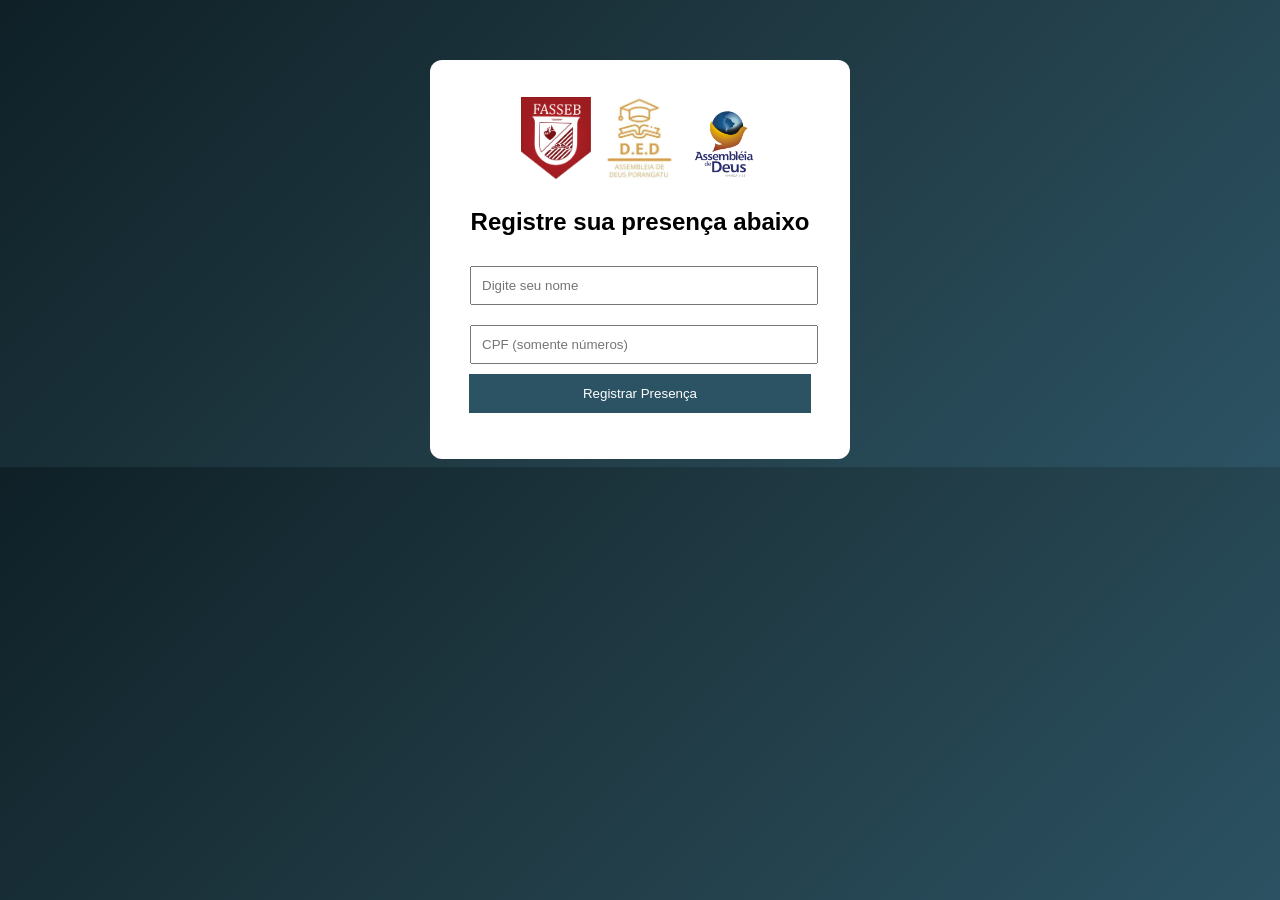
==== index.html @ fe6b2985 "Update index.html" ====
<!DOCTYPE html>
<html lang="pt-br">
<head>
<meta charset="UTF-8">
<title>Registro de Presença</title>
<link rel="stylesheet" href="css/style.css">
</head>

<body>

<div class="container">

<div class="logos">
<!-- LOGOTIPOS -->
<!-- LOGOTIPO FASSEB -->
<img src="1.png" width="80">
<!-- LOGOTIPO DEPTO DE ENSINO -->
<img src="2.jpeg" width="80">
<!-- LOGOTIPO AD PORANGATU -->
<img src="3.png" width="80">
</div>

<h2>Registre sua presença abaixo</h2>

<input type="text" id="nome" list="nomes" placeholder="Digite seu nome">
<datalist id="nomes"></datalist>

<input 
  type="text" 
  id="cpf" 
  placeholder="CPF (somente números)"
  maxlength="11"
  inputmode="numeric"
  pattern="[0-9]{11}"
  oninput="this.value = this.value.replace(/[^0-9]/g, '')"
>
<button onclick="registrar()">Registrar Presença</button>

<p id="msg"></p>

</div>

<script src="js/app.js"></script>
</body>
</html>
---- css/style.css ----
body {
  font-family: 'Segoe UI', sans-serif;
  background: linear-gradient(135deg, #0f2027, #203a43, #2c5364);
  text-align: center;
  color: white;
}

.container {
  background: white;
  color: black;
  padding: 30px;
  border-radius: 12px;
  width: 360px;
  margin: auto;
  margin-top: 60px;
}

.logos img {
  width: 70px;
  margin: 5px;
}

input, select {
  width: 90%;
  padding: 10px;
  margin: 10px;
}

button {
  width: 95%;
  padding: 12px;
  background: #2c5364;
  color: white;
  border: none;
  cursor: pointer;
}
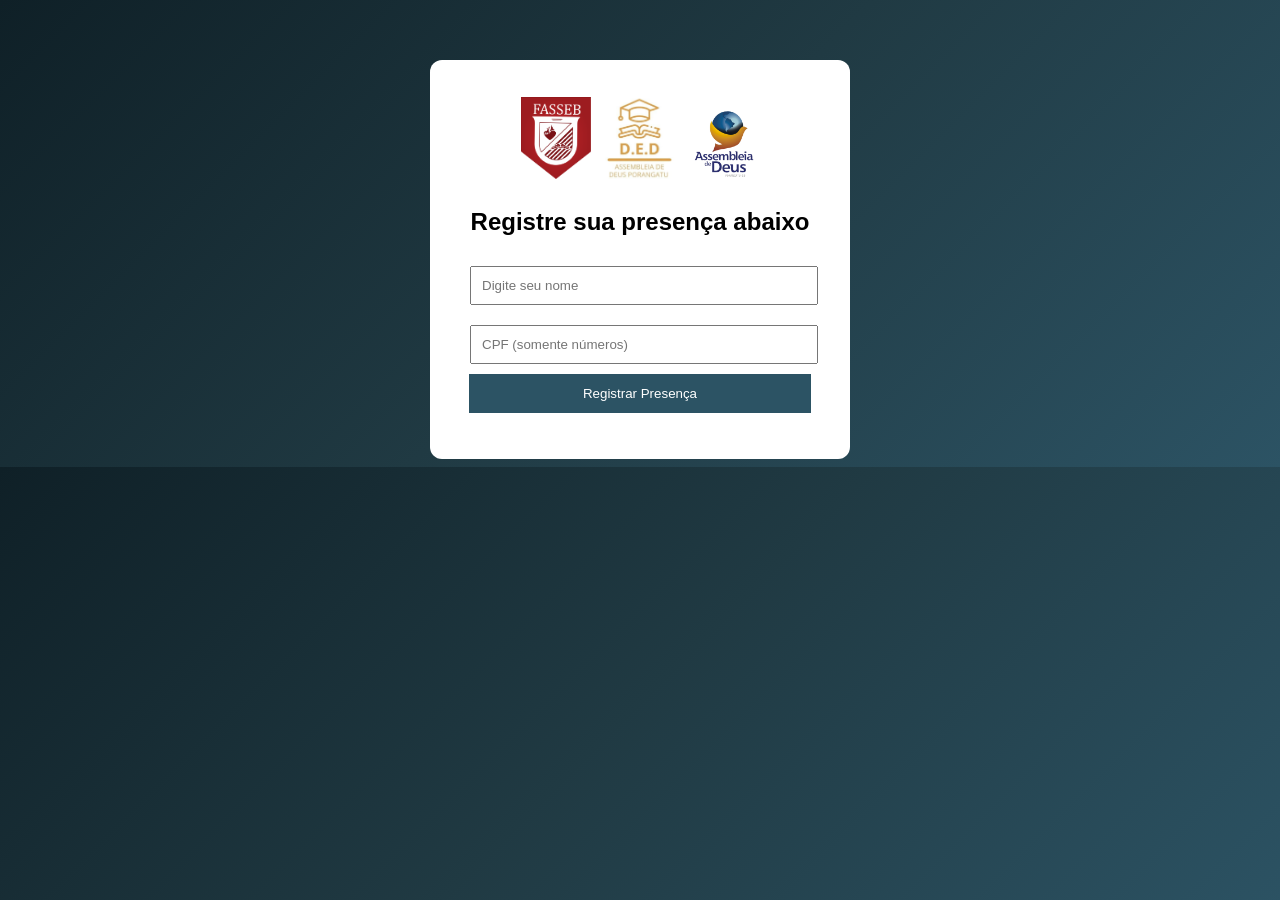
==== commit 4257510f: "Replace image 3.png with ad.png" ====
--- a/index.html
+++ b/index.html
@@ -17,7 +17,7 @@
 <!-- LOGOTIPO DEPTO DE ENSINO -->
 <img src="2.jpeg" width="80">
 <!-- LOGOTIPO AD PORANGATU -->
-<img src="3.png" width="80">
+<img src="ad.png" width="80">
 </div>
 
 <h2>Registre sua presença abaixo</h2>
